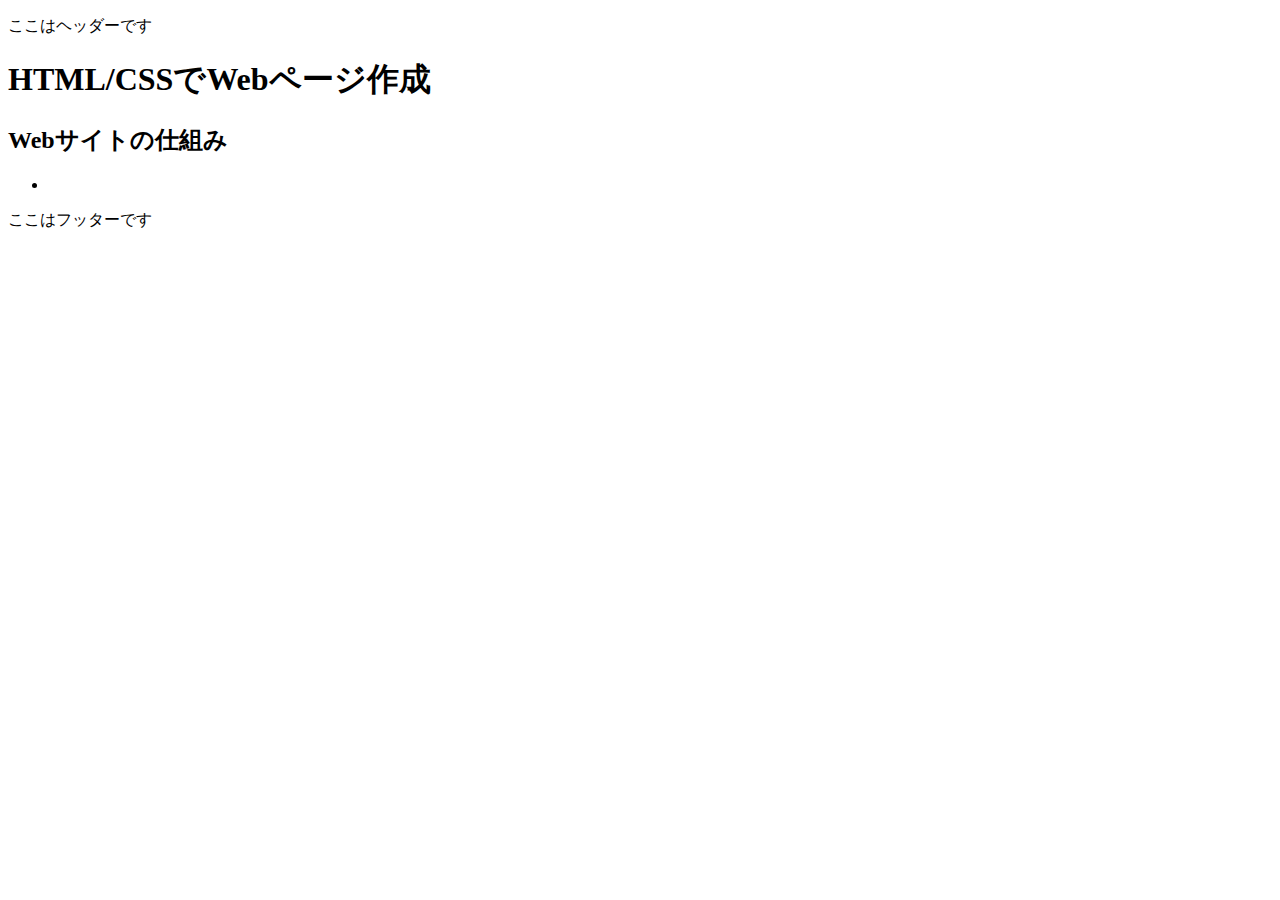
==== test/test1/index.html @ ffb04181 "test追加" ====
<!DOCTYPE html>
<html lang="ja">
    <head>
        <meta charset="utf-8">
        <title>HTML/CSSでWebページ作成</title>
    </head>
    <body>
        <header>
            <p class="header">ここはヘッダーです</p>
        </header>
        <div id="wrapper">
            <div id="main">
                <h1 class="title">HTML/CSSでWebページ作成</h1>
                <h2 class="index">Webサイトの仕組み</h2>
                    <p class=""></p>
                <h3 class=""></h3>
                    <p class=""></p>
            </div>
            <nav id="menu">
                <ul class="">
                    <li class=""></li>
                </ul>
            </nav>
        </div>
        <footer>
            <p class="footer">ここはフッターです</p>
        </footer>
    </body>
</html>
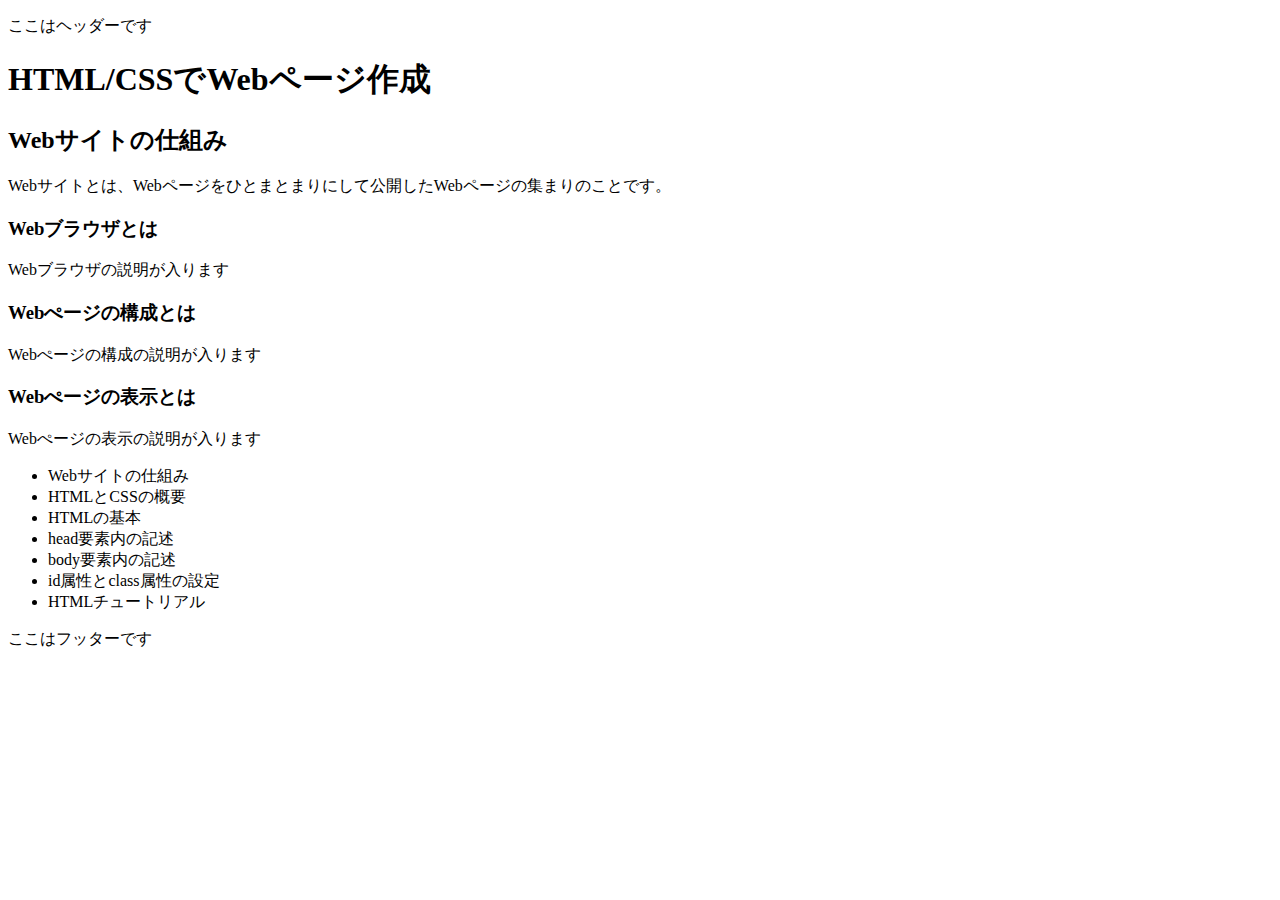
==== commit ed521997: "HTML追加" ====
--- a/test/test1/index.html
+++ b/test/test1/index.html
@@ -12,13 +12,23 @@
             <div id="main">
                 <h1 class="title">HTML/CSSでWebページ作成</h1>
                 <h2 class="index">Webサイトの仕組み</h2>
-                    <p class=""></p>
-                <h3 class=""></h3>
-                    <p class=""></p>
+                    <p class="text">Webサイトとは、Webページをひとまとまりにして公開したWebページの集まりのことです。</p>
+                <h3 class="index">Webブラウザとは</h3>
+                    <p class="text">Webブラウザの説明が入ります</p>
+                <h3 class="index">Webぺージの構成とは</h3>
+                    <p class="text">Webぺージの構成の説明が入ります</p>
+                <h3 class="index">Webぺージの表示とは</h3>
+                    <p class="text">Webぺージの表示の説明が入ります</p>
             </div>
             <nav id="menu">
-                <ul class="">
-                    <li class=""></li>
+                <ul class="menu-title">
+                    <li class="menu-index">Webサイトの仕組み</li>
+                    <li class="menu-index">HTMLとCSSの概要</li>
+                    <li class="menu-index">HTMLの基本</li>
+                    <li class="menu-index">head要素内の記述</li>
+                    <li class="menu-index">body要素内の記述</li>
+                    <li class="menu-index">id属性とclass属性の設定</li>
+                    <li class="menu-index">HTMLチュートリアル</li>
                 </ul>
             </nav>
         </div>
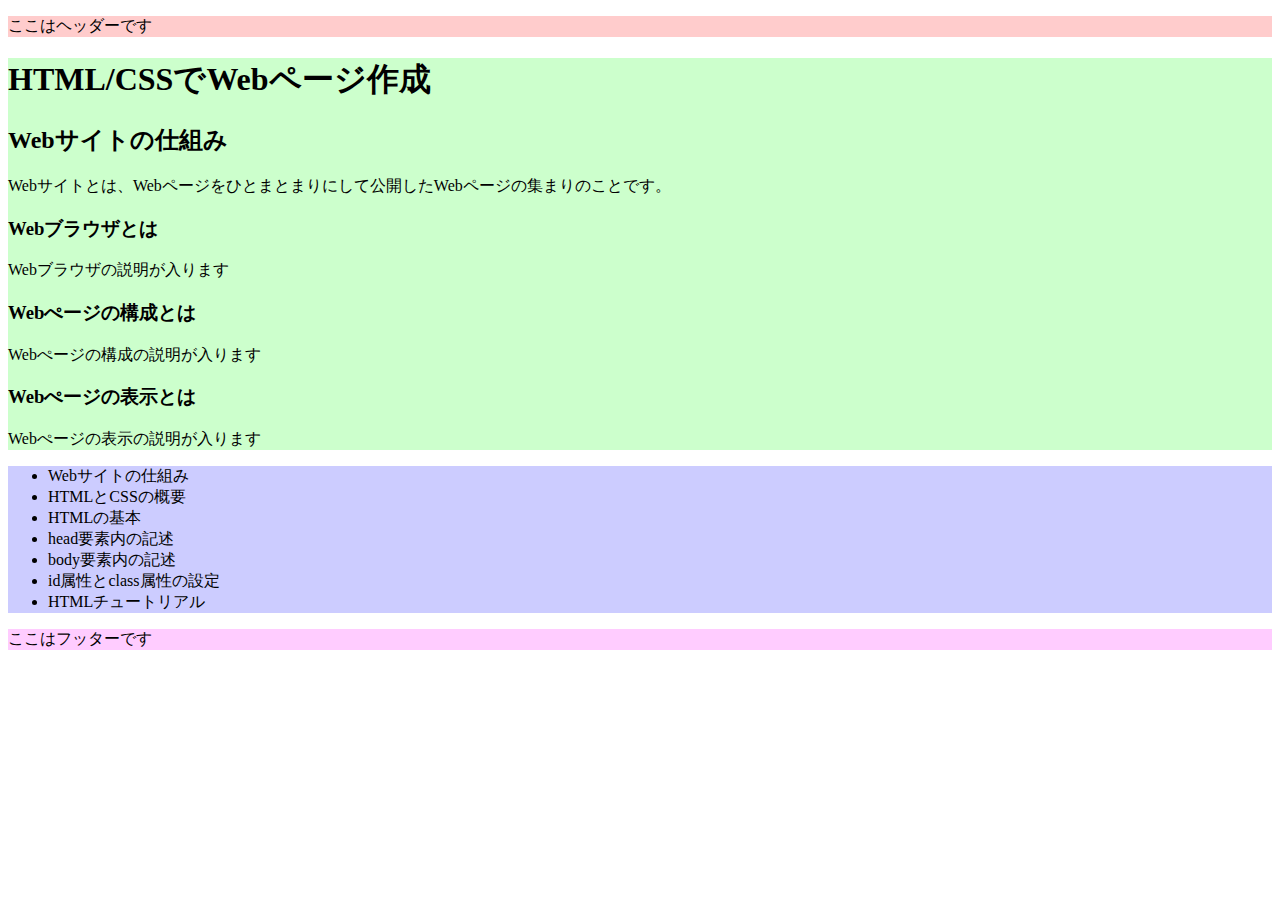
==== commit b3f954fe: "CSS追加" ====
--- a/test/test1/index.html
+++ b/test/test1/index.html
@@ -3,6 +3,7 @@
     <head>
         <meta charset="utf-8">
         <title>HTML/CSSでWebページ作成</title>
+        <link rel="stylesheet" href="style.css">
     </head>
     <body>
         <header>
--- a/test/test1/style.css
+++ b/test/test1/style.css
@@ -0,0 +1,15 @@
+header {
+    background-color: #ffcccc;
+}
+
+#main {
+    background-color: #ccffcc;
+}
+
+#menu {
+    background-color: #ccccff;
+}
+
+footer {
+    background-color: #ffccff;
+}